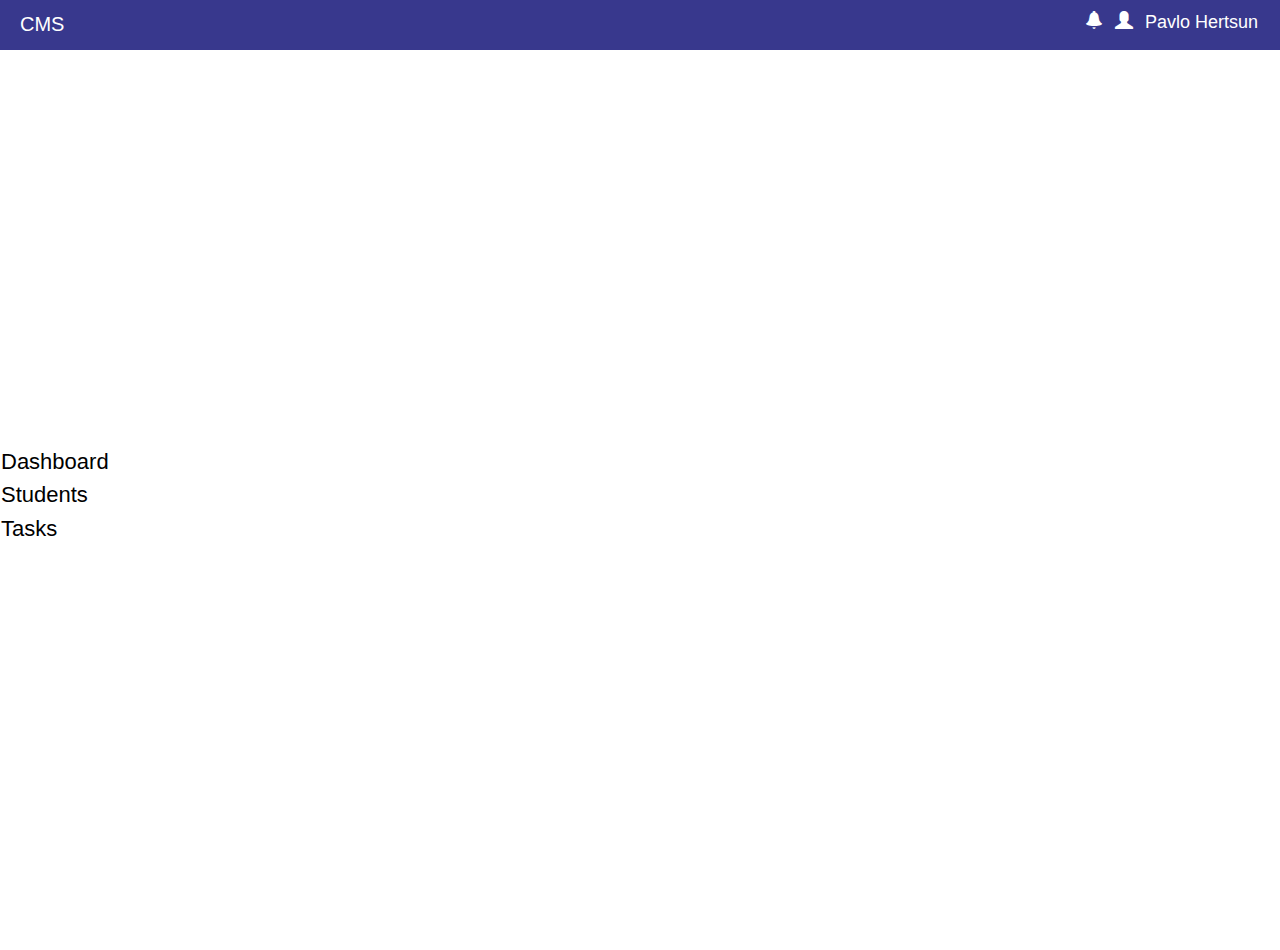
==== htmlFiles/index.html @ 6d4b067b "Initial commit" ====
<!DOCTYPE html>
<html lang="en">
<head>
    <meta charset="UTF-8">
    <meta http-equiv="X-UA-Compatible" content="IE=edge">
    <meta name="viewport" content="width=device-width, initial-scale=1.0">
    <title>Document</title>
    <link rel="stylesheet" href="../cssFiles/stylesNavBar.css">
    <link rel="stylesheet" href="../cssFiles/stylesNavList.css">
<!--    <link rel="stylesheet" href="../cssFiles/stylesTable.css">-->
    <link rel="stylesheet" href="../cssFiles/styles.css">

    <link href="https://cdn.jsdelivr.net/npm/bootstrap@5.0.2/dist/css/bootstrap.min.css" rel="stylesheet"
          integrity="sha384-EVSTQN3/azprG1Anm3QDgpJLIm9Nao0Yz1ztcQTwFspd3yD65VohhpuuCOmLASjC" crossorigin="anonymous">
    <link rel="stylesheet" href="https://maxcdn.bootstrapcdn.com/bootstrap/3.4.0/css/bootstrap.min.css">

    <script src="https://ajax.googleapis.com/ajax/libs/jquery/3.6.3/jquery.min.js"></script>
    <script src="https://maxcdn.bootstrapcdn.com/bootstrap/3.4.0/js/bootstrap.min.js"></script>

</head>
<body>
<nav id="NavigationBar">
    <ul>
        <li><a href="#" id="title">CMS</a></li>
        <li class = "moveTextToRight">
            <div class="name">Pavlo Hertsun</div>
            <div class="formFromUser" id="YourInfoLine">
                <button>Your info</button>
                <div class="formText">
                    <button>Settings</button>
                </div>
                <div class="formText">
                    <button>Log out</button>
                </div>
            </div>
        </li>
        <li class = "moveTextToRight">
            <span class="glyphicon glyphicon-user iconsClass"></span>
        </li>
        <li class = "moveTextToRight">
            <div class="notification"><span class="glyphicon glyphicon-bell iconsClass"></span></div>
            <div class="formFromNotifications">
                <ul class="NotificationsUL">
                    <li class = "liOfNotificationUL">
                        <a href="#">Vytalyk</a>
                        <p>Go drink 21 nalyvka!</p>
                    </li>
                    <li class = "liOfNotificationUL">
                        <a href="#"></a>Veronika</a>
                        <p>Vitalik durak has injured my lip!</p>
                    </li>
                    <li class = "liOfNotificationUL">
                        <a href="#">Ivan</a>
                        <p>Mene ne bude!</p>
                    </li>
                </ul>
            </div>
        </li>
    </ul>
</nav>

<div id="dialogContainer"></div>

<div class="containerNavList">
    <div class="row">
        <div class="col-2" id="NavigationList">
            <ul class="List">
                <li>
                    <button onclick="dashboard()">Dashboard</button>
                </li>
                <li>
                    <button onclick="students()">Students</button>
                </li>
                <li>
                    <button onclick="tasks()">Tasks</button>
                </li>
            </ul>
        </div>
        <div class="col-9" id="toChange">

        </div>
    </div>
</div>
<script src = "../jsFiles/navList.js"></script>
<script src = "../jsFiles/addEditForm.js"></script>
<script src = "../jsFiles/addEditFunctions.js"></script>
</body>
</html>
---- cssFiles/stylesNavBar.css ----
html{
    margin : 0;

}
body{
    background-color: #ffffff;
    margin: 0;
}
#NavigationBar{
    background-color: #38388d;
    width : 100%;
    display: inline-block;
    vertical-align: middle;
    height: 50px;
}
ul {
    list-style: none;
    margin: 0;
    padding: 10px;
    vertical-align: middle;

}
ul li {
    color: #ffffff;
    font-size: 18px;
}
li {
    display: inline-block;
    padding-right: 12px;
}
li a {
    color: #fff;
    text-decoration: none;
}
.moveTextToRight{
    float: right;
}
#title{
    font-size: 20px;
    padding-left: 10px;
}
li a:hover{
    text-decoration: none;
    color:rgb(50, 46, 46);
}
li div:hover{
    color:rgb(50, 46, 46);
}
.formFromUser{
    display: none;
    position: absolute;
    background-color: #ffffff;
    border: 1px solid #171414;
    border-radius: 5px;
    width: 120px;
    text-align: center;
    cursor: pointer;
    z-index: 1;
}
.moveTextToRight:hover .formFromUser{
    display: block;
}
.formText{
    color: #171414;
    padding: 3px;
    font-size: 15px;
}
#YourInfoLine{
    color: #171414;
    padding: 3px;
    font-size: 15px;
}
#YourInfoLine button{
    border:none;
    background-color: white;
}
.formText button{
    border:none;
    background-color: white;
}
.formFromNotifications{
    display: none;
}
.moveTextToRight:hover .formFromNotifications{
    display:block;
    position:absolute;
    background-color: #ffffff;
    border: 1px solid #171414;
    border-radius: 5px;
    width: 180px;
}
.NotificationsUL li{
    color: #171414;
    padding: 3px;
    font-size: 18px;
}
.liOfNotificationUL a{
    color: #171414;
}
.liOfNotificationUL p{
    text-align: left;
    font-size: 15px;
}
---- cssFiles/stylesNavList.css ----
.List button{
    color:black;
    text-decoration: none;
    list-style: none;
    font-size: 22px;
    border:none;
    background-color: white;
}
.List li{
    display: flex;
    flex-direction: column;
    text-align: left;
}
#NavigationList{
    align-items: center;
    display: flex;
}
.row{
    height: 100%;
    align-items: center;
    display: flex;
}
.containerNavList{
    height: 100vh;
}
.List button{
    text-align: left;
}
---- cssFiles/stylesTable.css ----
/*#myTable{*/
/*    width:100%;*/
/*}*/
/*#myTable th,td,tr{*/
/*    border: 1px solid #171414;*/
/*    border-collapse: collapse;*/
/*}*/
thead th{
    text-align: center;
    align-items: center;
}
/*.tableText{*/
/*    color:#171414;*/
/*    font-size: 15px;*/
/*}*/
/*.studentsTitle{*/
/*    width: 100%;*/
/*}*/
/*.moveToLeft{*/
/*    text-align: right;*/
/*}*/
/*.studentsTitle button{*/
/*    width: 50px;*/
/*    height: 25px;*/
/*}*/
---- cssFiles/styles.css ----
#dialogContainer{
    display:none;
}
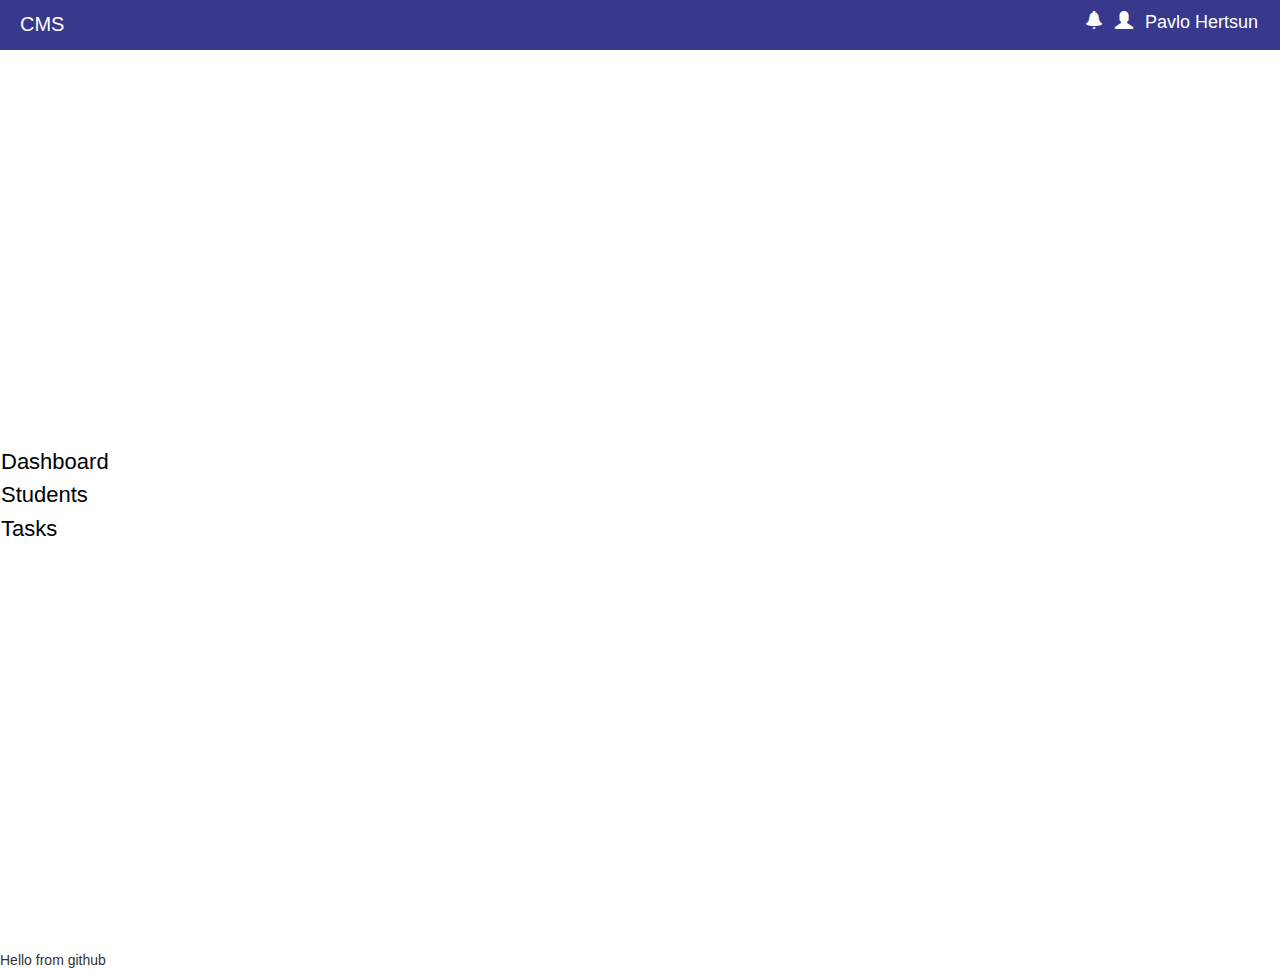
==== commit 180569b4: "second commit" ====
--- a/htmlFiles/index.html
+++ b/htmlFiles/index.html
@@ -81,6 +81,7 @@
         </div>
     </div>
 </div>
+<div>Hello from github</div>
 <script src = "../jsFiles/navList.js"></script>
 <script src = "../jsFiles/addEditForm.js"></script>
 <script src = "../jsFiles/addEditFunctions.js"></script>
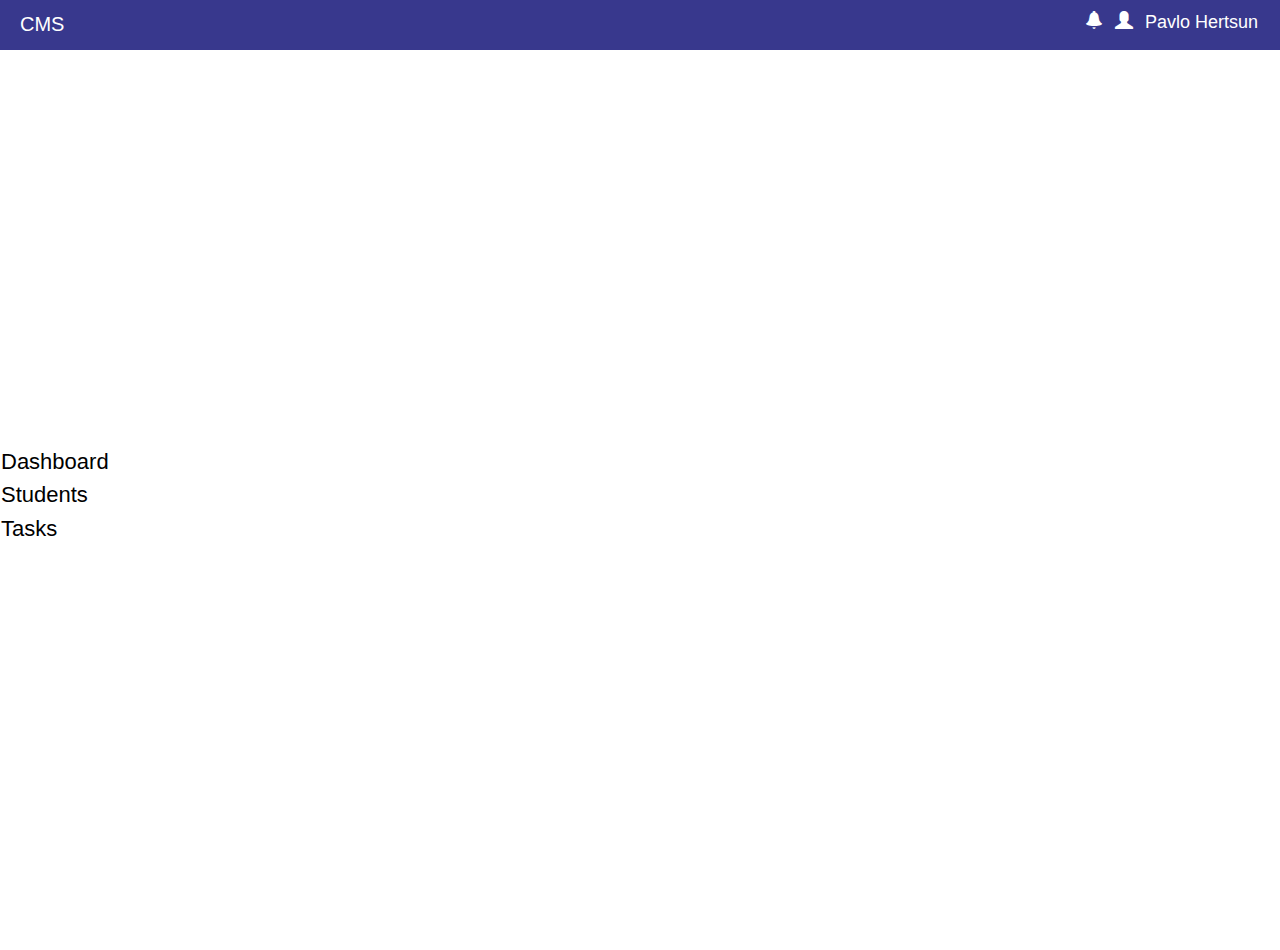
==== commit 4eec9070: "edited commit" ====
--- a/htmlFiles/index.html
+++ b/htmlFiles/index.html
@@ -7,8 +7,9 @@
     <title>Document</title>
     <link rel="stylesheet" href="../cssFiles/stylesNavBar.css">
     <link rel="stylesheet" href="../cssFiles/stylesNavList.css">
-<!--    <link rel="stylesheet" href="../cssFiles/stylesTable.css">-->
+    <link rel="stylesheet" href="../cssFiles/stylesTable.css">
     <link rel="stylesheet" href="../cssFiles/styles.css">
+    <link rel="stylesheet" href="../cssFiles/formsStyles.css">
 
     <link href="https://cdn.jsdelivr.net/npm/bootstrap@5.0.2/dist/css/bootstrap.min.css" rel="stylesheet"
           integrity="sha384-EVSTQN3/azprG1Anm3QDgpJLIm9Nao0Yz1ztcQTwFspd3yD65VohhpuuCOmLASjC" crossorigin="anonymous">
@@ -59,8 +60,6 @@
     </ul>
 </nav>
 
-<div id="dialogContainer"></div>
-
 <div class="containerNavList">
     <div class="row">
         <div class="col-2" id="NavigationList">
@@ -81,7 +80,8 @@
         </div>
     </div>
 </div>
-<div>Hello from github</div>
+<div id="dialogContainer" class="dialogContainer"></div>
+
 <script src = "../jsFiles/navList.js"></script>
 <script src = "../jsFiles/addEditForm.js"></script>
 <script src = "../jsFiles/addEditFunctions.js"></script>
--- a/cssFiles/stylesTable.css
+++ b/cssFiles/stylesTable.css
@@ -1,25 +1,4 @@
-/*#myTable{*/
-/*    width:100%;*/
-/*}*/
-/*#myTable th,td,tr{*/
-/*    border: 1px solid #171414;*/
-/*    border-collapse: collapse;*/
-/*}*/
 thead th{
     text-align: center;
     align-items: center;
 }
-/*.tableText{*/
-/*    color:#171414;*/
-/*    font-size: 15px;*/
-/*}*/
-/*.studentsTitle{*/
-/*    width: 100%;*/
-/*}*/
-/*.moveToLeft{*/
-/*    text-align: right;*/
-/*}*/
-/*.studentsTitle button{*/
-/*    width: 50px;*/
-/*    height: 25px;*/
-/*}*/--- a/cssFiles/formsStyles.css
+++ b/cssFiles/formsStyles.css
@@ -0,0 +1,21 @@
+.dialogContainer {
+    border: 1px solid black;
+    border-radius: 10px;
+    display: flex;
+    justify-content: center;
+    align-items: center;
+    width: 50%;
+    position: fixed;
+    top: 50%;
+    left: 50%;
+    transform: translate(-50%, -50%);
+    z-index: 9999;
+    background-color: white;
+    padding: 5px;
+}
+
+.formToAd {
+
+}
+
+
